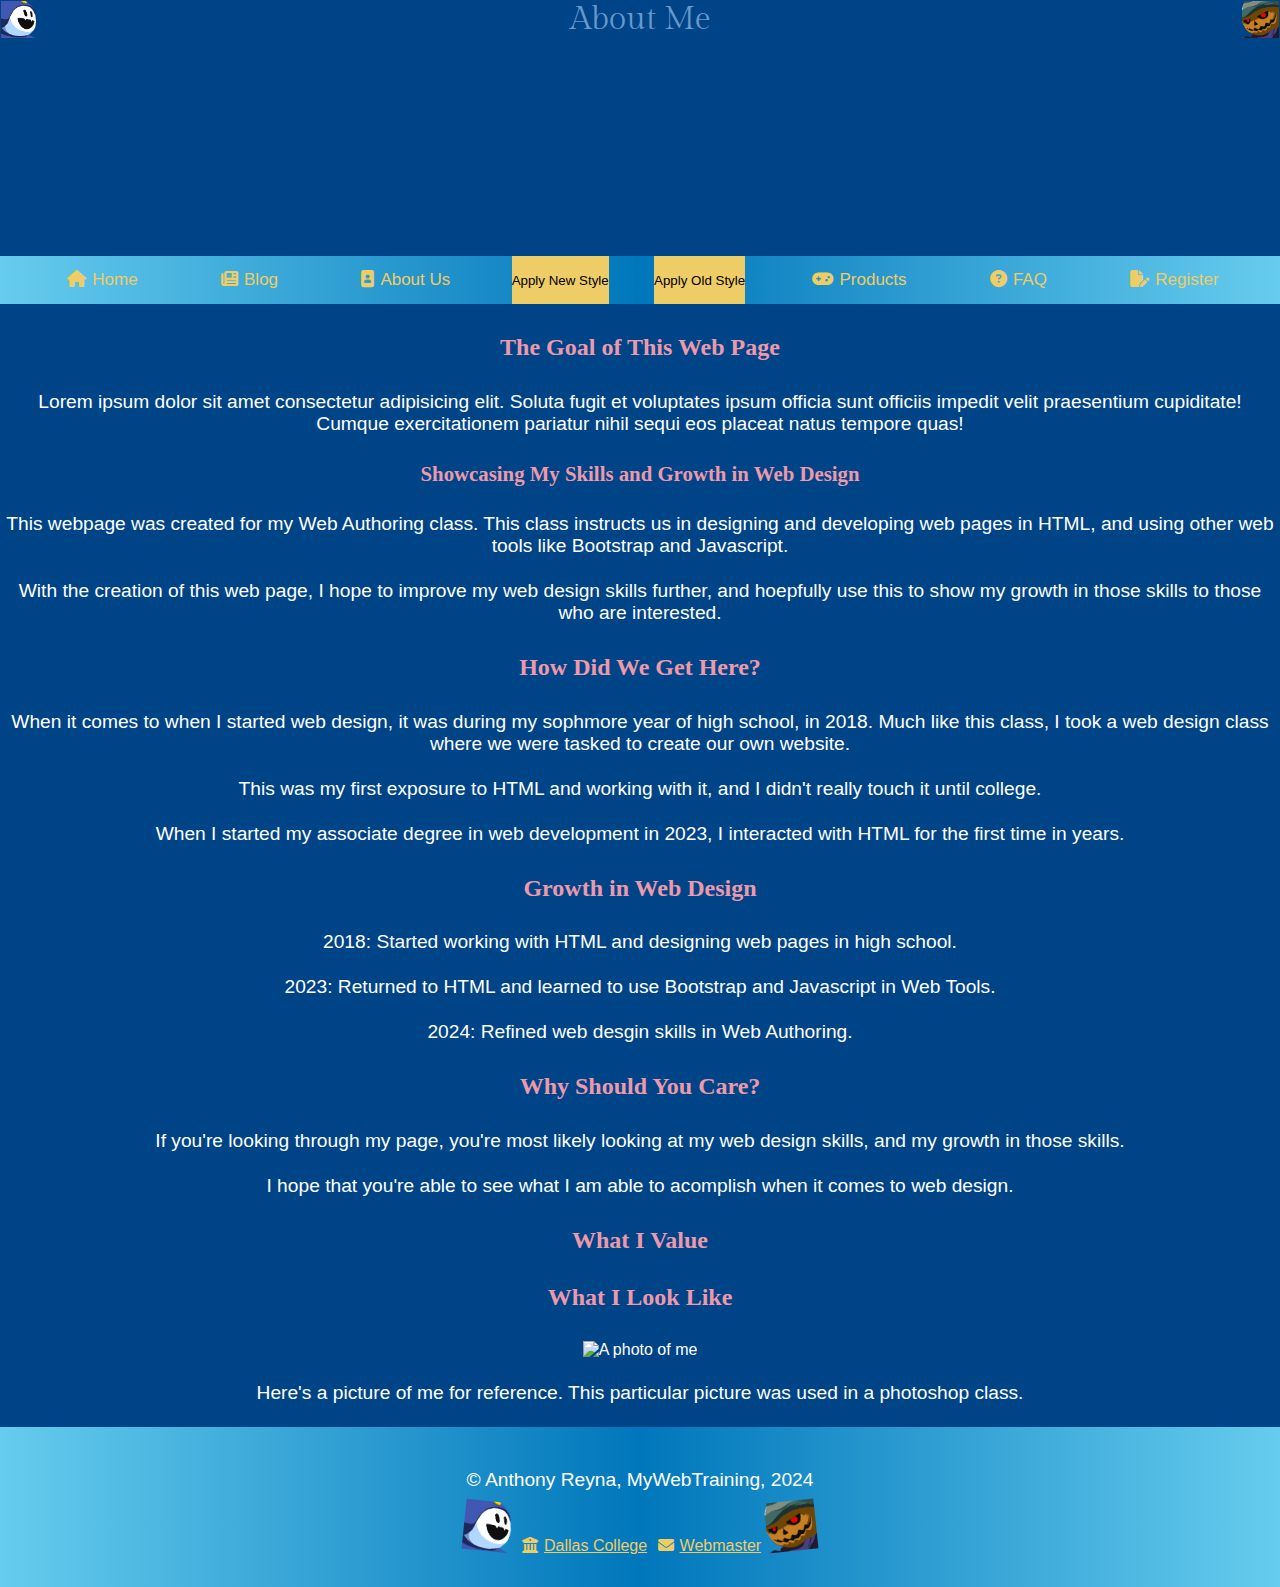
==== about-us.html @ ac9865b0 "about us update" ====
<!DOCTYPE html>
<html lang="en">

    <head>
        <meta charset="UTF-8">
        <meta name="viewport" content="width=device-width, initial-scale=1.0">
        <title>Home</title>
        <link rel="stylesheet" href="css/style.css">
        <link rel="stylesheet" href="css/theme2.css">
        <link rel="stylesheet" href="css/theme1.css" id="color">
        <link rel="stylesheet" href="css/layout.css">
        <link rel="stylesheet" href="css/fontawesome.css">
        <link rel="stylesheet" href="css/solid.css">
        <link rel="preconnect" href="https://fonts.googleapis.com">
        <link rel="preconnect" href="https://fonts.gstatic.com" crossorigin>
        <link href="https://fonts.googleapis.com/css2?family=Gilda+Display&family=Inria+Serif:ital,wght@0,300;0,400;0,700;1,300;1,400;1,700&display=swap" rel="stylesheet">
        <script src="javascript/javascript.js" defer></script>
    </head>

    <body class="body-color"> 
            
        <header id="headerText" class="bg">
            <h1 class="header-top">About Me</h1>
            <img class="logo2 logoFade" src="images/pyro-jack.png" alt="Pyro Jack Logo">
            <img class="logoImage logoFade" src="images/jack-frost-logo.png" alt="Jack Frost Logo">
        </header>
            
        <nav id="nav myTopnav" class="nav-bg nav-button topnav">
            <a href="index.html" class="link"><i class="fa-solid fa-house icon"></i>Home</a>
            <a href="blog.html" class="link"><i class="fa-solid fa-newspaper icon"></i>Blog</a>
            <a href="about-us.html" class="link"><i class="fa-solid fa-image-portrait icon"></i>About Us</a>
            <button onClick="changeStyle('css/theme2.css');" class="button">Apply New Style</button>
            <button onClick="changeStyle('css/theme1.css');" class="button">Apply Old Style</button>
            <a href="products.html" class="link"><i class="fa-solid fa-gamepad icon"></i>Products</a>
            <a href="faq.html" class="link"><i class="fa-regular fa-circle-question icon"></i>FAQ</a>
            <a href="register.html" class="link"><i class="fa-regular fa-file-pen icon"></i>Register</a>
            <a class="menu" onClick="myFunction()">
                <i class="fa fa-bars"></i>
            </a>
        </nav>

        <main class="bg about-main">
            <h2 class="header-color">The Goal of This Web Page</h2>
            <p>Lorem ipsum dolor sit amet consectetur adipisicing elit. Soluta fugit et voluptates ipsum officia sunt officiis impedit velit praesentium cupiditate! Cumque exercitationem pariatur nihil sequi eos placeat natus tempore quas!</p>
            <h3 class="header-color">Showcasing My Skills and Growth in Web Design</h3>
            <p>This webpage was created for my Web Authoring class. This class instructs us in designing and developing web pages in HTML, and using other web tools like Bootstrap and Javascript.</p>
            <p>With the creation of this web page, I hope to improve my web design skills further, and hoepfully use this to show my growth in those skills to those who are interested.</p>

            <h2 class="header-color">How Did We Get Here?</h2>
            <p>When it comes to when I started web design, it was during my sophmore year of high school, in 2018. Much like this class, I took a web design class where we were tasked to create our own website.</p>
            <p>This was my first exposure to HTML and working with it, and I didn't really touch it until college.</p>
            <p>When I started my associate degree in web development in 2023, I interacted with HTML for the first time in years.</p>

            <h2 class="header-color">Growth in Web Design</h2>
            <p>2018: Started working with HTML and designing web pages in high school.</p>
            <p>2023: Returned to HTML and learned to use Bootstrap and Javascript in Web Tools.</p>
            <p>2024: Refined web desgin skills in Web Authoring.</p>

            <h2 class="header-color">Why Should You Care?</h2>
            <p>If you're looking through my page, you're most likely looking at my web design skills, and my growth in those skills.</p>
            <p></p>
            <p>I hope that you're able to see what I am able to acomplish when it comes to web design.</p>

            <h2 class="header-color">What I Value</h2>
            <p></p>

            <h2 class="header-color">What I Look Like</h2>
            <img src="images/me.png" class="photo" alt="A photo of me" title="A photo of me that I used for a photoshop class">
            <p>Here's a picture of me for reference. This particular picture was used in a photoshop class.</p>
        </main>

        <footer class="footer-color">
            <p>&copy; Anthony Reyna, MyWebTraining, 2024</p>
            <img class="footerFrost" src="images/jack-frost-logo.png" alt="Jack Frost Logo">
            <a href="https://www.dallascollege.edu/pages/default.aspx" class="link"><i class="fa-solid fa-building-columns icon"></i>Dallas College</a>
            <a href="mailto:reynaanthony164@gmail.com" class="link"><i class="fa-solid fa-envelope icon"></i>Webmaster</a>
            <img class="footerPyro" src="images/pyro-jack.png" alt="Pyro Jack Logo">
        </footer>

    </body>

</html>
---- css/style.css ----
* {
    margin: 0;
    padding: 0;
    border: 0;
    box-sizing: border-box;
}

body {
    font-family: sans-serif;
}

main {
    margin: auto 1.5em;
}

header h1{
    font-weight: 400; 
    font-family: gilda-display;
}

.button {
    width: auto;
    color: var(--button-text);
    background-color: var(--link-icon);
}

nav li {
    list-style-type: none;
    display: inline-block;
}

.topnav {
    overflow: hidden;
  }

  .topnav a {
    float: left;
    display: block;
    text-align: center;
    padding: 14px 16px;
    text-decoration: none;
    font-size: 17px;
  }
  
  .topnav .menu {
    display: none;
  }
  

h2, h3 {
    font-weight: bold;
    font-family:'Times New Roman', Times, serif;
}

h2 {
    font-size: x-large;
}

#h2Text {
    text-align: center;
}

h3 {
    font-size: 1.3em;
}

.about-main {
    text-align: center;
}

li {
    font: 1.2em Arial, Helvetica, sans-serif;
}

p, blockquote {
    font: 1.2em Arial, Helvetica, sans-serif;
}

#border {
    border: medium solid;
    background-image: var(--radial);
}

figure {
    text-align: center;
    margin: 1em;
}

#figureBorder {
    border: var(--border-color1) medium solid;
    border-radius: 6px;
}

.figcapBorder {
    border-top: var(--border-color1) medium solid;
}

footer {
    text-align: center;
}

@font-face {
    font-family: gilda-display;
    src: url('../fonts/GildaDisplay-Regular.ttf') format("truetype");
}
---- css/theme2.css ----
/* Analogous*/

:root {
    --text1:#000000;
    --text2: #ffffff;
    --main-bg: #0077BB;
    --accent-blue: #222255;
    --light-blue: #77AADD;
    --link-icon: #117733;
    --link-hover: #228833;
    --link-visited: #225522;
    --header-color:#99DDFF;
    --border-color1: #44BB99;
    --border-color2: #225555;
    --button-text: #ffffff;
    --gradient1: linear-gradient(to right,  #44AA99, #6699CC, #44AA99);
    --gradient2: linear-gradient(to bottom,  #44AA99, #6699CC, #44AA99);
    --radial: radial-gradient(#004488 40%, #0077BB 80%, #6699CC);
}

.body-color {
    background-color: var(--main-bg);
    color: var(--text2);
}

.bg {
    background-color: var(--main-bg);
}

.header-top {
    background-color: var(--main-bg);
    color: var(--accent-blue);
}

.nav-bg {
    background-image: var(--gradient1);
}

.aside-color {
    background-image: var(--gradient1);
}

.link, .menu {
    color: var(--link-icon);
}

.link:hover {
    color: var(--link-hover);
}

.link:visited {
    color: var(--link-visited);
}

.light-blue {
    color: var(--light-blue);
}

.header-color {
    color: var(--header-color);
}

#border {
    border: var(--border-color1) medium solid;
}

#figureBorder {
    border: var(--border-color1) medium solid;
    border-radius: 6px;
}

.figcapBorder {
    border-top: var(--border-color1) medium solid;
}

.footer-color {
    background-image: var(--gradient1);
    color: var(--text2);
}
---- css/theme1.css ----
:root {
    --text1:#000000;
    --text2:#ffffff;
    --main-bg: #004488;
    --accent-blue: #6699CC;
    --light-blue: #6699CC;
    --link-icon: #EECC66;
    --link-hover:#DDAA33;
    --link-visited: #997700;
    --header-color:#EE99AA;
    --border-color1: #6699CC;
    --border-color2:#BB5566;
    --button-text: #000000;
    --gradient1: linear-gradient(to right,  #66CCEE, #0077BB, #66CCEE); 
    --gradient2: linear-gradient(to bottom,  #66CCEE, #0077BB, #66CCEE);
    --radial: radial-gradient(#004488 40%, #0077BB 80%, #6699CC);
}

.body-color {
    background-color: var(--main-bg);
    color: var(--text2);
}

.bg {
    border: var(--main-bg);
}

.header-top {
    background-color: var(--main-bg);
    color: var(--accent-blue);
}

.nav-bg {
    background-image: var(--gradient1);
}

.link, .menu {
    color: var(--link-icon);
}

.link:hover {
    color: var(--link-hover);
}

.link:visited {
    color: var(--link-visited);
}

.accent-blue {
    color: var(--accent-blue);
}

.header-color {
    color: var(--header-color);
}

.aside-color {
    background-image: var(--gradient1);
}

.footer-color {
    background-image: var(--gradient1);
    color: var(--text);
}
---- css/layout.css ----
/*Update test*/
/*Update test 2*/

header {
    height: 20vw;
    width: 100%;
    background: url(../images/Persona+4+Golden.png) no-repeat center;
    background-size: cover;
}

.icon {
    padding: 0 6px 0 6px;
}

.logo2 {
    position: absolute;
    display: inline-block;
    top: 1px;
    right: 1px;
    max-width: 37px;
}

.logoImage {
    position: absolute;
    display: inline-block;
    top: 1px;
    left: 1px;
    max-width: 35px;
}

h2 {
    margin: 1.245em 0;
}

h3 {
    margin: 1.3em 0;
}

#headerText {
    text-align: center;
}

#nav, #nav-top {
    position: sticky;
    top: 0;
}

nav li {
    padding: .75em;
}

ul {
    margin: 0em;
}

li {
    padding: 4px;
}

blockquote {
    margin: 1.2em 0;
}

p {
    margin: 1.2em 0;
}

.flexImage {
    max-width: 100%;
}

.photo {
    max-width: 50%;
}

footer {
    clear: both;
    padding: 2em;
}

.footerFrost {
    max-width: 50px;
    max-height: 50px;
}

.footerPyro {
    max-width: 50px;
    max-height: 50px;
}

@media screen and (max-width: 499px) {
    #mainFlex, .desk-top {
        display: none;
    }

    .mobile-h2, .aside {
        display: none;
    }
    
    header h1 {
        font-size: x-large;
    }

    .mobile-faq {
        margin: 0;
    }

    .ul {
        margin: 0;
    }

    h2 {
        text-align: center;
    }

    .button {
        padding: 16px 16px;
    }

    .topnav .menu {
        display: none;
      }

    .topnav a:not(:first-child) {
        display: none;
    }

    .topnav a.menu {
      float: right;
      display: block;
    }

    .topnav.responsive {
        position: relative;
    }

    .topnav.responsive .menu {
      position: absolute;
      right: 0;
      top: 0;
    }

    .topnav.responsive a {
      float: none;
      display: block;
      text-align: left;
    }
}

@media screen and (max-width: 500px) {
    header h1 {
        font-size: x-large;
       }
}

@media screen and (min-width: 500px) {

   .mobile-faq, .mobile-nav, .mobile-main, #nav-top, .mobile.nav, #myTopnav {
        display: none;
   }

   .button {
    padding: 0;
   }

   .nav-button {
        display: flex;
        justify-content: space-evenly;
   }

    .navFlex {
        display: flex;
        flex: 1 0 15%;
        padding: 1em;
        flex-flow: column wrap;
        min-width: 200px;
        background-image: var(--gradient1);
    }

    section h2, aside h2 {
        text-align: center;
    }

    nav h2, main {
        margin: 0;
    }

    ul {
        margin: 1em;
    }

}

@media screen and (min-width: 1000px) {

    section h2, aside h2 {
        text-align: left;
    }

    .logoImage.logoFade:hover, .logo2.logoFade:hover {
        animation: logo 5s infinite;
    }

    @keyframes logo {
        0%, 100% {
            opacity: 1;
        }
        50% {
            opacity: 0;
        }
    }

    .button:hover {
        background-color: var(--link-hover);
    }

    .button:active {
        top: 3px;
        left: 3px
    }

    #mainFlex {
        display: flex;
        align-content: flex-start;
    }
    
    #sectFlex {
        flex: 1 1 60%;
        padding: 1em;
        align-self: auto;
    }

    .navFlex {
        display: flex;
        flex: 1 0 15%;
        padding: 2em;
        flex-flow: column wrap;
        min-width: 200px;
    }
    
    aside {
        flex: 1 1 17.2%;
        padding: 1em;
    }
    
    #border {
        box-sizing: border-box;
        border-radius: 0%;
        margin-bottom: 8px;
        padding-bottom: 8px;
        width: auto;
    }
    
    figure {
        box-sizing: border-box;
        display: block;
        float: left;
        height: auto;
        width: auto;
        margin: 1em 2.5em;
    }

    #figureBorder:hover {
        border: var(--border-color2) medium solid;
    }

    .figcapBorder:hover {
        border-top: var(--border-color2) medium solid;
    }

    #figureBorder {
        transition: border 2s;
        -moz-transition: border 2s;
        -webkit-transition: border 2s;
        -o-transition: border 2s;
    }

    .figcapBorder {
        transition: border 2s;
        -moz-transition: border 2s;
        -webkit-transition: border 2s;
        -o-transition: border 2s;
    }
    
    footer > p {
        margin: 0;
        padding: 10px 0;
    }

    .footerPyro {
        display: inline-block;
        right: 1px;
        max-width: 50px;
        max-height: 50px;
        -webkit-transform: rotate(-6deg);
        -moz-transform: rotate(-6deg);
        -o-transform: rotate(-6deg);
        -ms-transform: rotate(-6deg);
        transform: rotate(-6deg);
    }

    .footerFrost {
        display: inline-block;
        left: 1px;
        max-width: 50px;
        max-height: 50px;
        -webkit-transform: rotate(6deg);
        -moz-transform: rotate(6deg);
        -o-transform: rotate(6deg);
        -ms-transform: rotate(6deg);
        transform: rotate(6deg);
    }
}
---- css/solid.css ----
/*!
 * Font Awesome Free 6.5.1 by @fontawesome - https://fontawesome.com
 * License - https://fontawesome.com/license/free (Icons: CC BY 4.0, Fonts: SIL OFL 1.1, Code: MIT License)
 * Copyright 2023 Fonticons, Inc.
 */
:root, :host {
  --fa-style-family-classic: 'Font Awesome 6 Free';
  --fa-font-solid: normal 900 1em/1 'Font Awesome 6 Free'; }

@font-face {
  font-family: 'Font Awesome 6 Free';
  font-style: normal;
  font-weight: 900;
  font-display: block;
  src: url("../webfonts/fa-solid-900.woff2") format("woff2"), url("../webfonts/fa-solid-900.ttf") format("truetype"); }

.fas,
.fa-solid {
  font-weight: 900; }
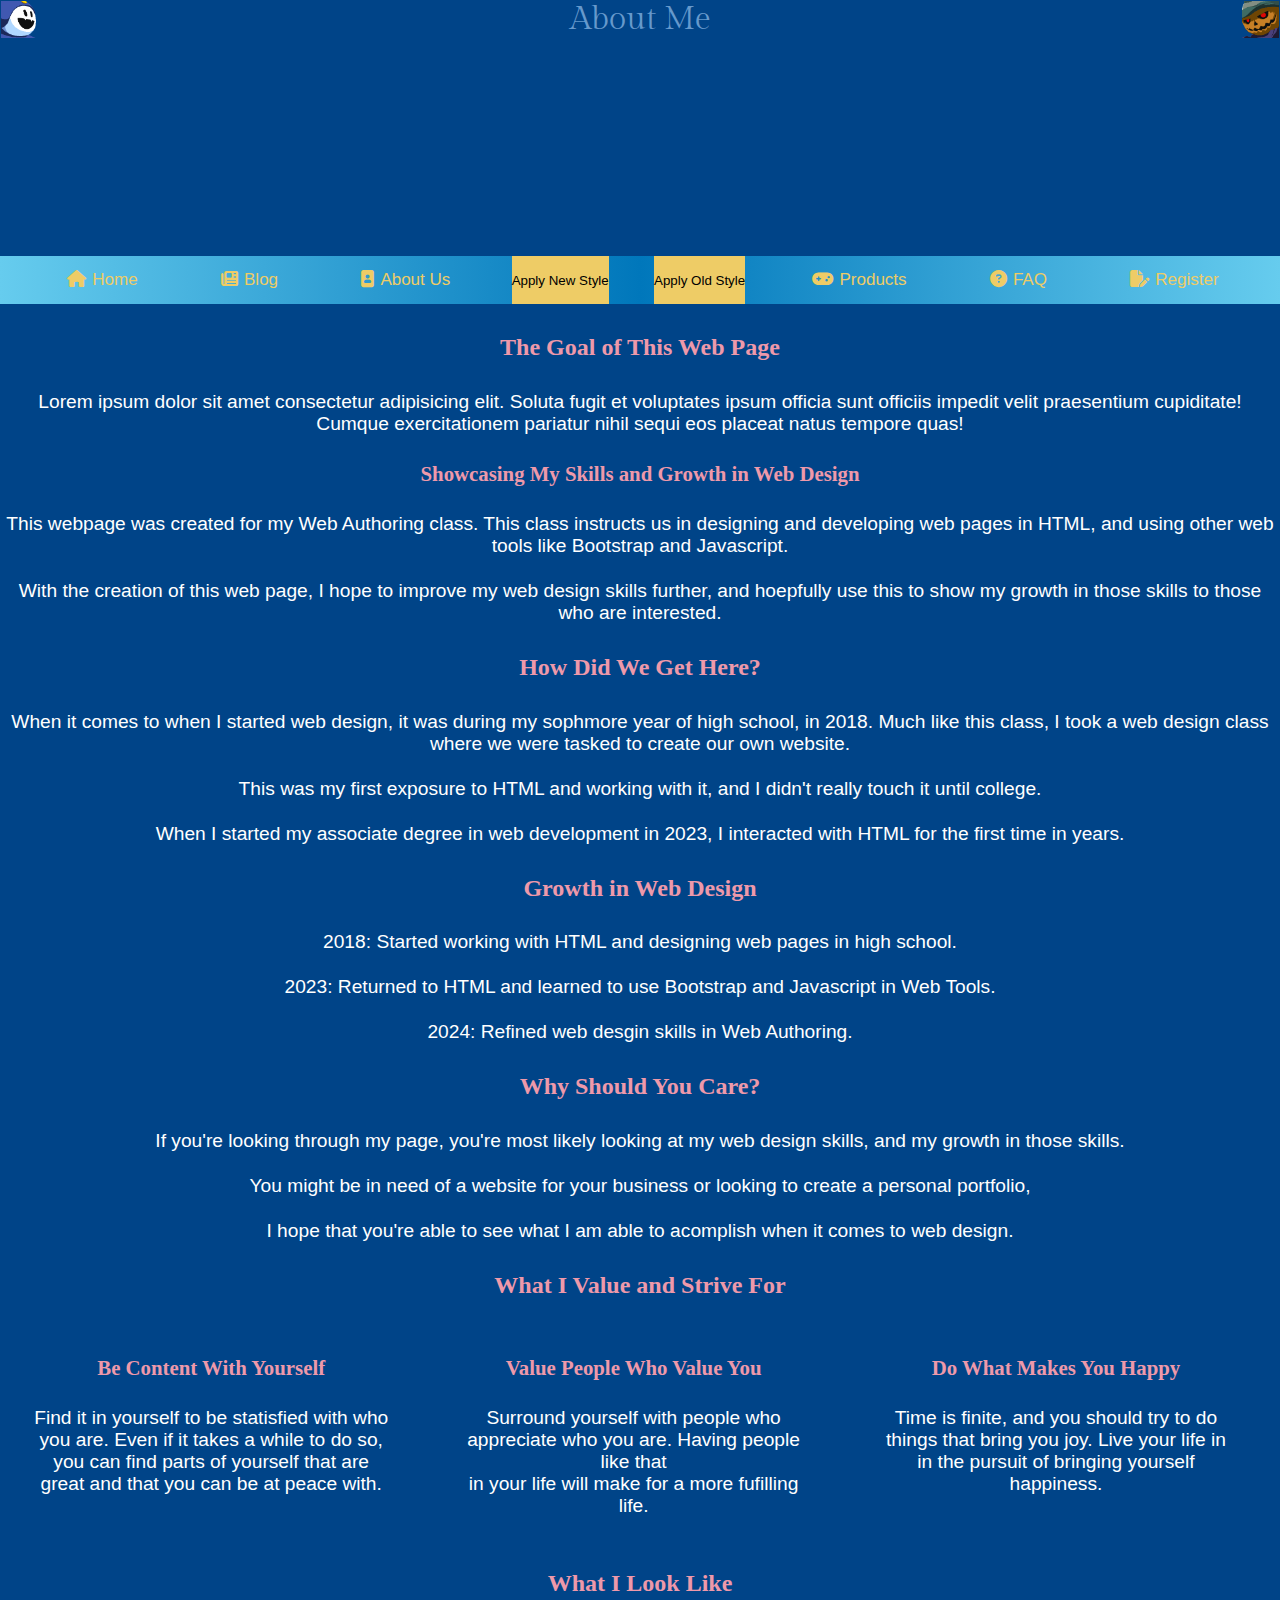
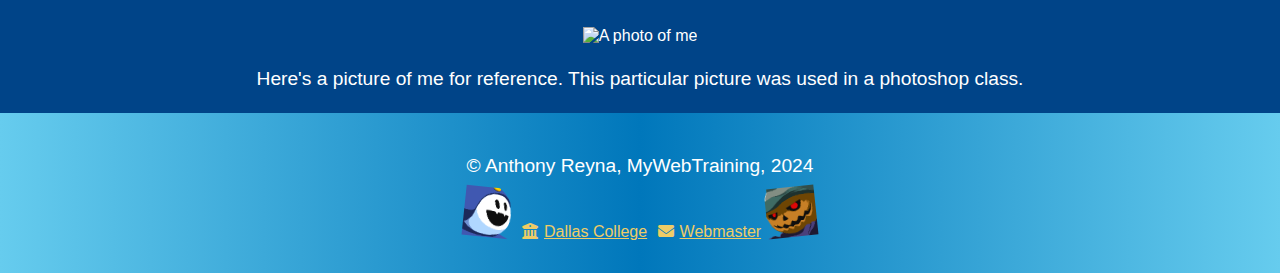
==== commit bfd31c90: "about us update" ====
--- a/about-us.html
+++ b/about-us.html
@@ -58,11 +58,29 @@
 
             <h2 class="header-color">Why Should You Care?</h2>
             <p>If you're looking through my page, you're most likely looking at my web design skills, and my growth in those skills.</p>
-            <p></p>
+            <p>You might be in need of a website for your business or looking to create a personal portfolio,</p>
             <p>I hope that you're able to see what I am able to acomplish when it comes to web design.</p>
 
-            <h2 class="header-color">What I Value</h2>
-            <p></p>
+
+            <h2 class="header-color">What I Value and Strive For</h2>
+            <section class="about-flex">
+                <div class="flex-div">
+                    <h3 class="header-color">Be Content With Yourself</h3>
+                <p>Find it in yourself to be statisfied with who you are. Even if it takes a while to do so,
+                    <br>you can find parts of yourself that are great and that you can be at peace with.</p>
+                </div>
+                <div class="flex-div">
+                    <h3 class="header-color">Value People Who Value You</h3>
+                    <p>Surround yourself with people who appreciate who you are. Having people like that  
+                        <br>in your life will make for a more fufilling life.</p>
+                </div>
+                <div class="flex-div">
+                    <h3 class="header-color">Do What Makes You Happy</h3>
+                    <p>Time is finite, and you should try to do things that bring you joy. Live your life in
+                        <br>in the pursuit of bringing yourself happiness.</p>
+                </div>
+            </section>
+            
 
             <h2 class="header-color">What I Look Like</h2>
             <img src="images/me.png" class="photo" alt="A photo of me" title="A photo of me that I used for a photoshop class">
--- a/css/layout.css
+++ b/css/layout.css
@@ -241,6 +241,15 @@
     aside {
         flex: 1 1 17.2%;
         padding: 1em;
+    }
+
+    .about-flex {
+        display: flex;
+    }
+
+    .flex-div {
+        width: 33%;
+        padding: 0 2em;
     }
     
     #border {
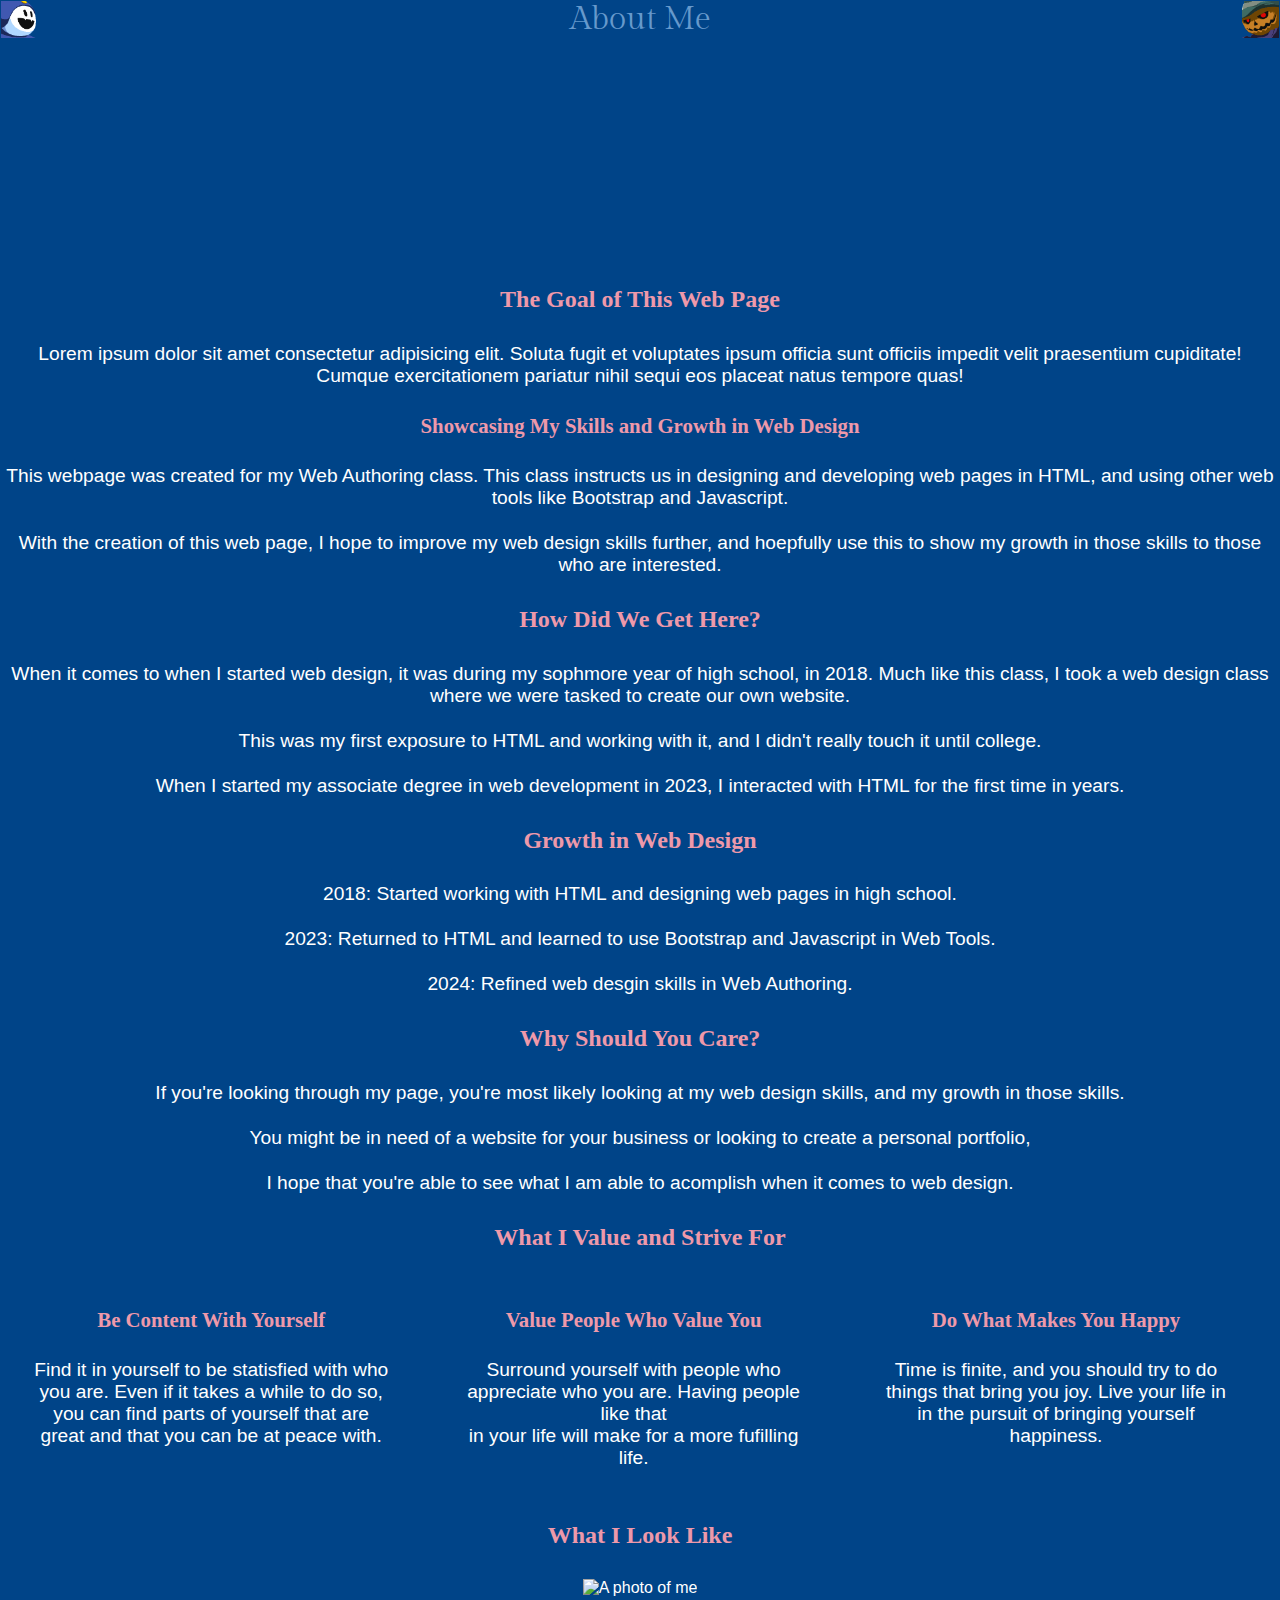
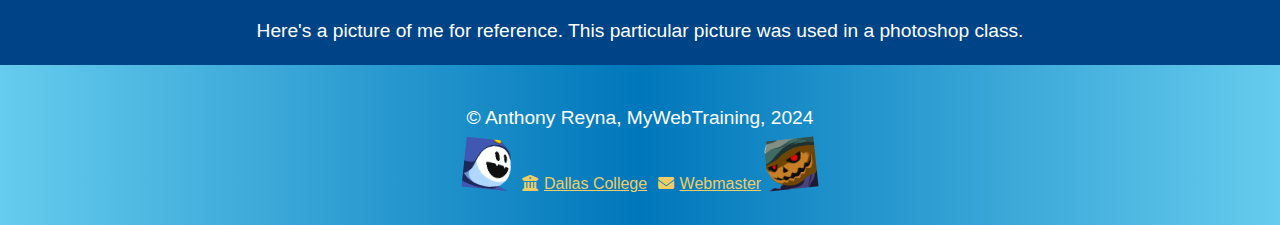
==== commit 29995b7c: "finalize update" ====
--- a/about-us.html
+++ b/about-us.html
@@ -25,7 +25,7 @@
             <img class="logoImage logoFade" src="images/jack-frost-logo.png" alt="Jack Frost Logo">
         </header>
             
-        <nav id="nav myTopnav" class="nav-bg nav-button topnav">
+        <nav id="myTopnav" id="nav" class="nav-bg nav-button topnav">
             <a href="index.html" class="link"><i class="fa-solid fa-house icon"></i>Home</a>
             <a href="blog.html" class="link"><i class="fa-solid fa-newspaper icon"></i>Blog</a>
             <a href="about-us.html" class="link"><i class="fa-solid fa-image-portrait icon"></i>About Us</a>
--- a/css/style.css
+++ b/css/style.css
@@ -86,7 +86,7 @@
     margin: 1em;
 }
 
-#figureBorder {
+.figureBorder {
     border: var(--border-color1) medium solid;
     border-radius: 6px;
 }
--- a/css/layout.css
+++ b/css/layout.css
@@ -116,35 +116,6 @@
     .button {
         padding: 16px 16px;
     }
-
-    .topnav .menu {
-        display: none;
-      }
-
-    .topnav a:not(:first-child) {
-        display: none;
-    }
-
-    .topnav a.menu {
-      float: right;
-      display: block;
-    }
-
-    .topnav.responsive {
-        position: relative;
-    }
-
-    .topnav.responsive .menu {
-      position: absolute;
-      right: 0;
-      top: 0;
-    }
-
-    .topnav.responsive a {
-      float: none;
-      display: block;
-      text-align: left;
-    }
 }
 
 @media screen and (max-width: 500px) {
@@ -155,7 +126,7 @@
 
 @media screen and (min-width: 500px) {
 
-   .mobile-faq, .mobile-nav, .mobile-main, #nav-top, .mobile.nav, #myTopnav {
+   .mobile-faq, .mobile-nav, .mobile-main, #nav-top, .mobile.nav {
         display: none;
    }
 
@@ -191,7 +162,42 @@
 
 }
 
+@media screen and (max-width: 999px) {
+    .topnav .menu {
+        display: none;
+      }
+
+    .topnav a:not(:first-child) {
+        display: none;
+    }
+
+    .topnav a.menu {
+      float: right;
+      display: block;
+    }
+
+    .topnav.responsive {
+        position: relative;
+    }
+
+    .topnav.responsive .menu {
+      position: absolute;
+      right: 0;
+      top: 0;
+    }
+
+    .topnav.responsive a {
+      float: none;
+      display: block;
+      text-align: left;
+    }
+}
+
 @media screen and (min-width: 1000px) {
+
+    #myTopnav {
+        display: none;
+    }
 
     section h2, aside h2 {
         text-align: left;
@@ -269,7 +275,7 @@
         margin: 1em 2.5em;
     }
 
-    #figureBorder:hover {
+    .figureBorder:hover {
         border: var(--border-color2) medium solid;
     }
 
@@ -277,7 +283,7 @@
         border-top: var(--border-color2) medium solid;
     }
 
-    #figureBorder {
+    .figureBorder {
         transition: border 2s;
         -moz-transition: border 2s;
         -webkit-transition: border 2s;
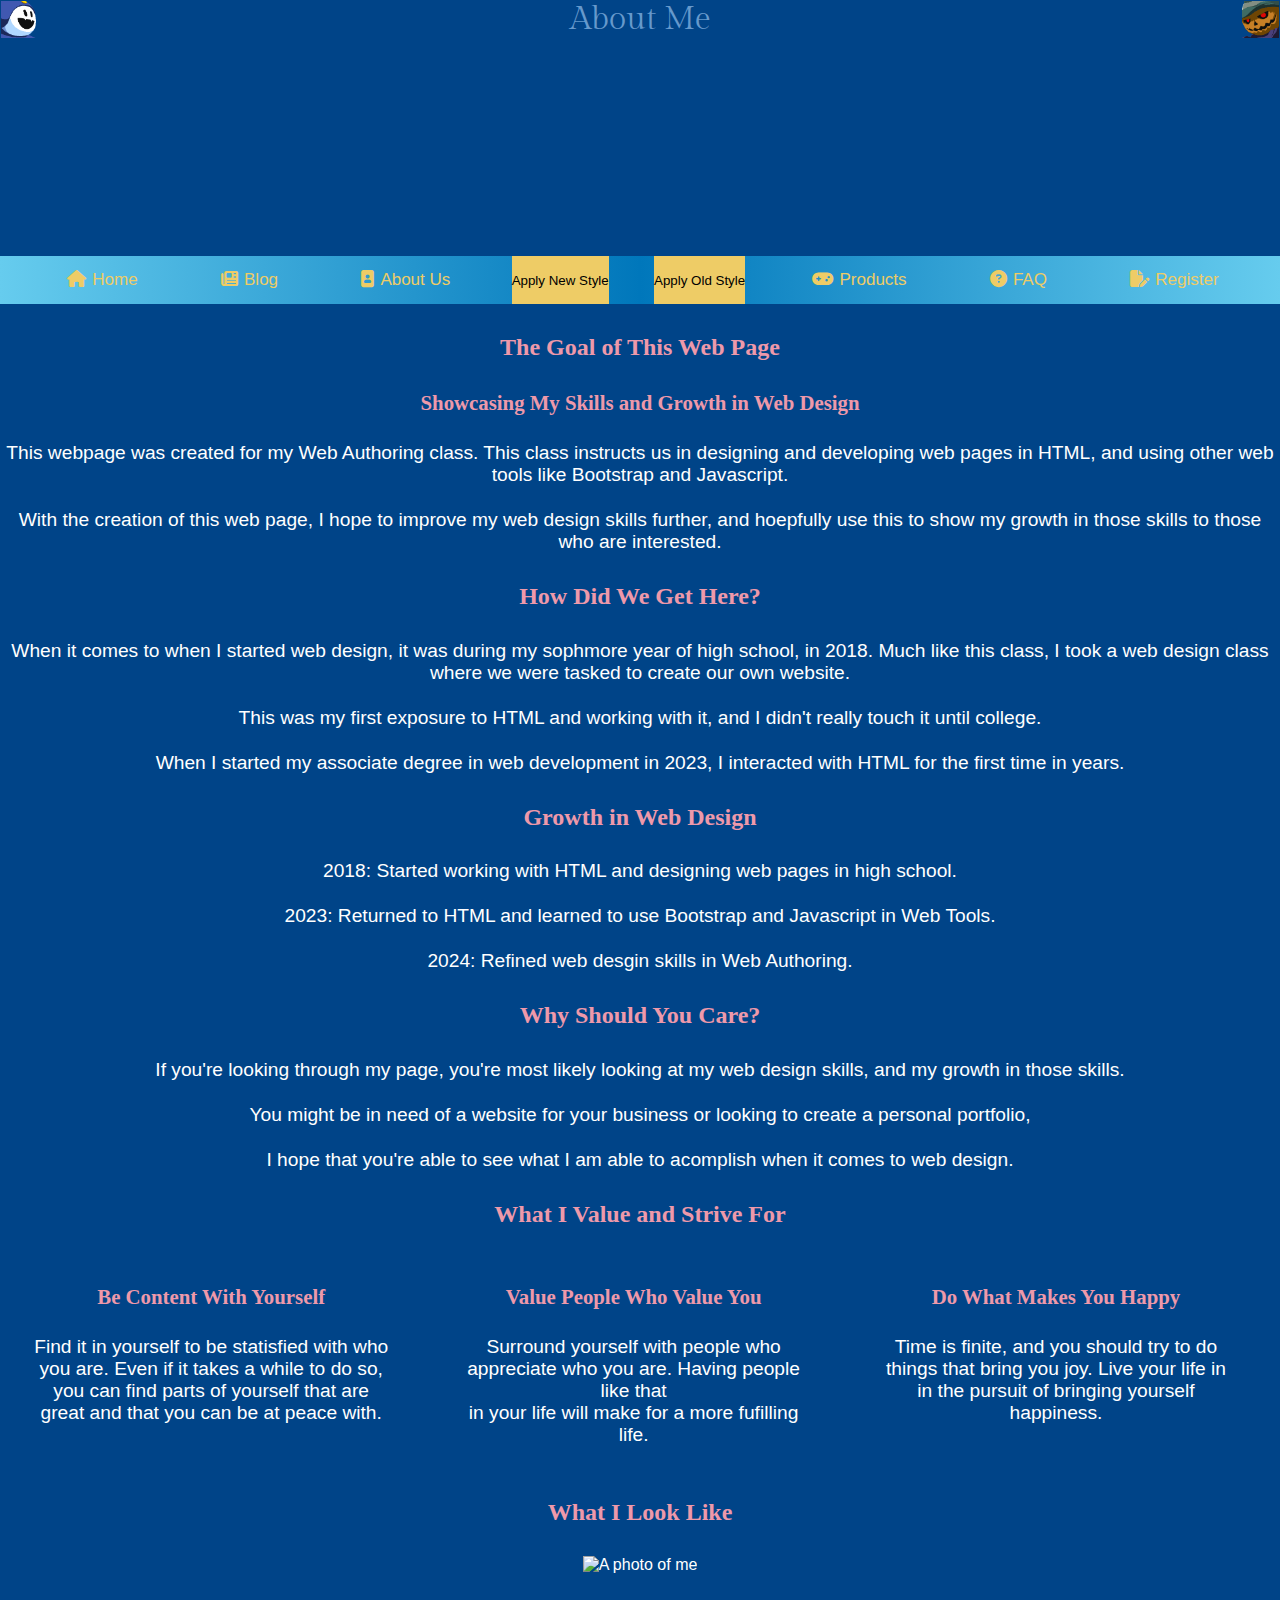
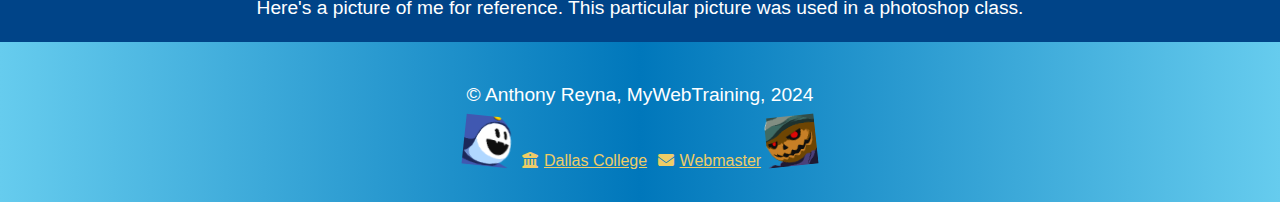
==== commit 4f90aa30: "finalize nav update" ====
--- a/about-us.html
+++ b/about-us.html
@@ -25,7 +25,7 @@
             <img class="logoImage logoFade" src="images/jack-frost-logo.png" alt="Jack Frost Logo">
         </header>
             
-        <nav id="myTopnav" id="nav" class="nav-bg nav-button topnav">
+        <nav id="myTopnav" class="main-nav nav-bg nav-button topnav">
             <a href="index.html" class="link"><i class="fa-solid fa-house icon"></i>Home</a>
             <a href="blog.html" class="link"><i class="fa-solid fa-newspaper icon"></i>Blog</a>
             <a href="about-us.html" class="link"><i class="fa-solid fa-image-portrait icon"></i>About Us</a>
@@ -41,7 +41,6 @@
 
         <main class="bg about-main">
             <h2 class="header-color">The Goal of This Web Page</h2>
-            <p>Lorem ipsum dolor sit amet consectetur adipisicing elit. Soluta fugit et voluptates ipsum officia sunt officiis impedit velit praesentium cupiditate! Cumque exercitationem pariatur nihil sequi eos placeat natus tempore quas!</p>
             <h3 class="header-color">Showcasing My Skills and Growth in Web Design</h3>
             <p>This webpage was created for my Web Authoring class. This class instructs us in designing and developing web pages in HTML, and using other web tools like Bootstrap and Javascript.</p>
             <p>With the creation of this web page, I hope to improve my web design skills further, and hoepfully use this to show my growth in those skills to those who are interested.</p>
--- a/css/layout.css
+++ b/css/layout.css
@@ -40,7 +40,7 @@
     text-align: center;
 }
 
-#nav, #nav-top {
+.main-nav, #nav-top {
     position: sticky;
     top: 0;
 }
@@ -194,10 +194,6 @@
 }
 
 @media screen and (min-width: 1000px) {
-
-    #myTopnav {
-        display: none;
-    }
 
     section h2, aside h2 {
         text-align: left;
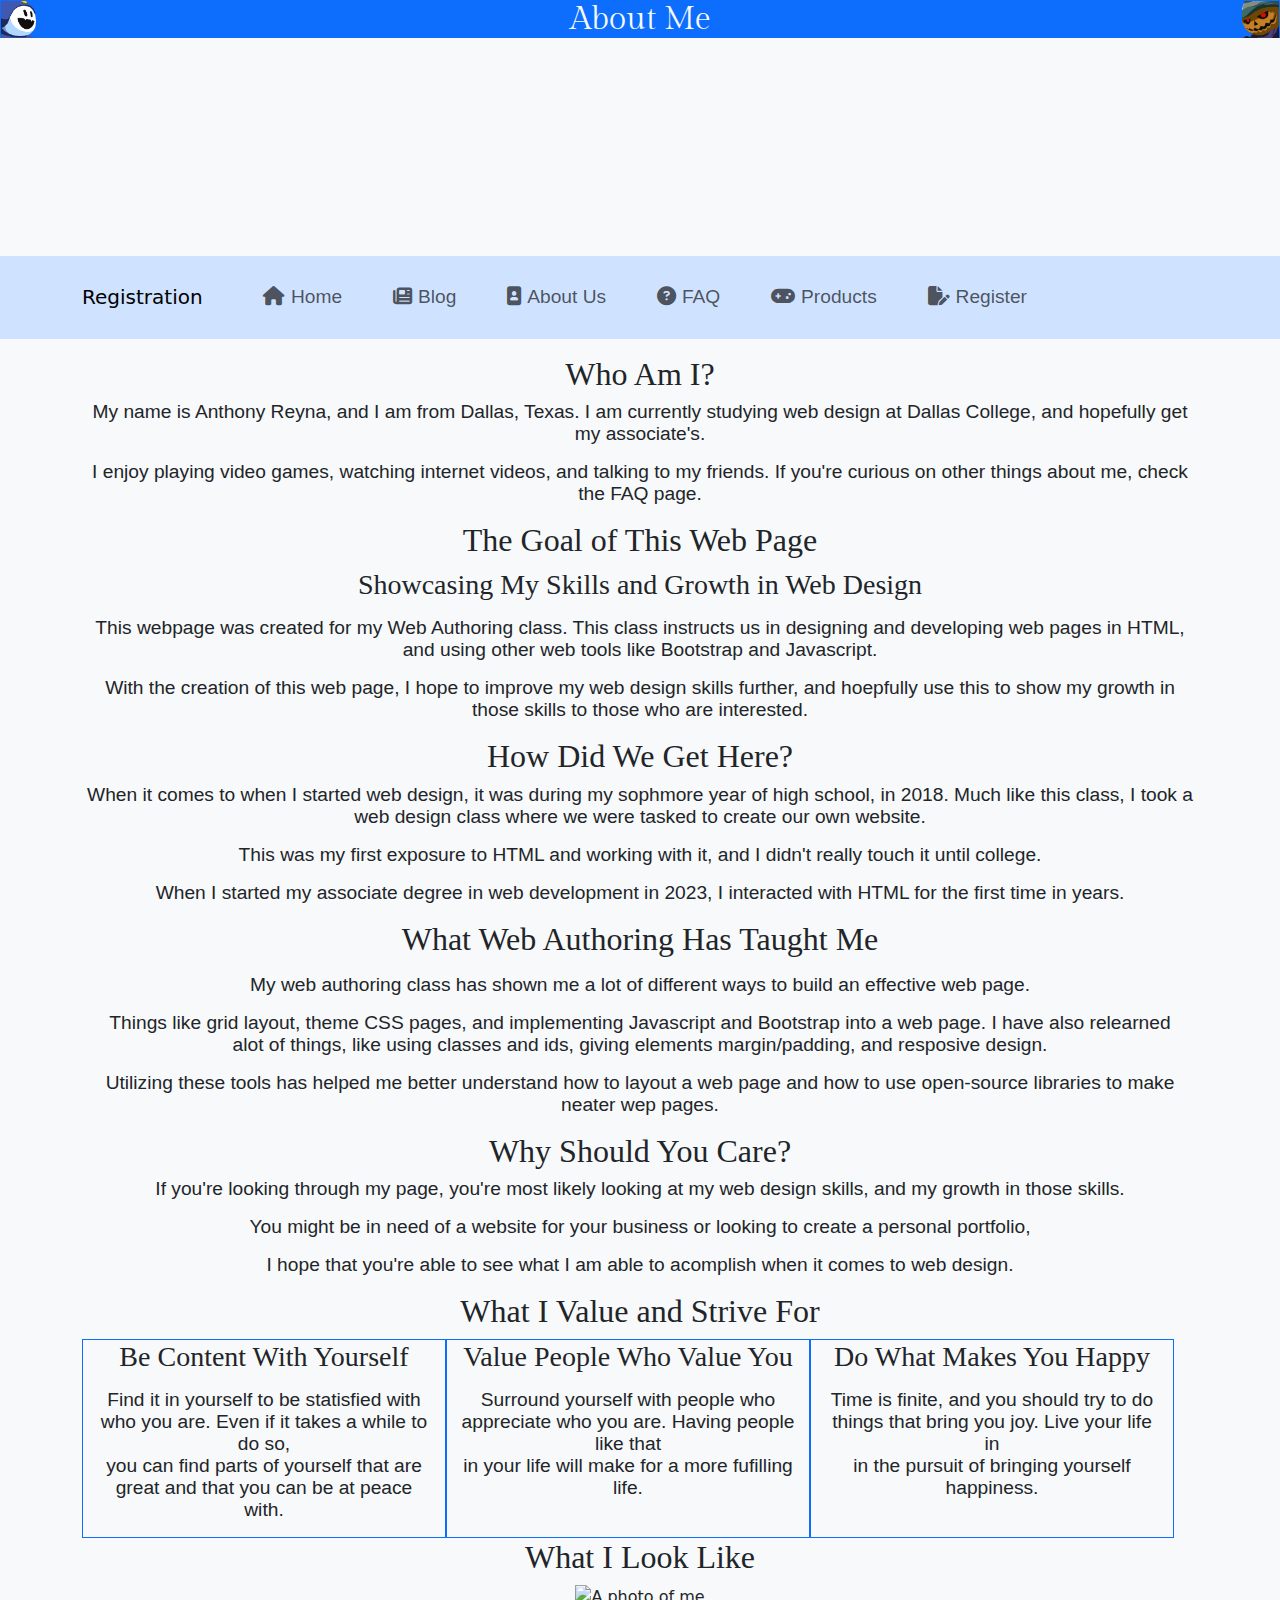
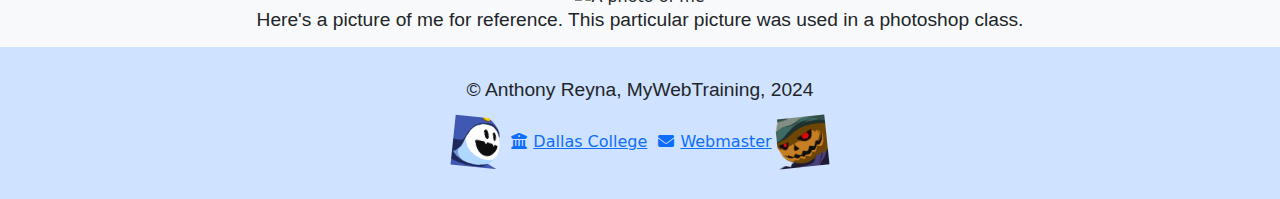
==== commit 49e9d8bc: "finalize about us update" ====
--- a/about-us.html
+++ b/about-us.html
@@ -6,8 +6,6 @@
         <meta name="viewport" content="width=device-width, initial-scale=1.0">
         <title>Home</title>
         <link rel="stylesheet" href="css/style.css">
-        <link rel="stylesheet" href="css/theme2.css">
-        <link rel="stylesheet" href="css/theme1.css" id="color">
         <link rel="stylesheet" href="css/layout.css">
         <link rel="stylesheet" href="css/fontawesome.css">
         <link rel="stylesheet" href="css/solid.css">
@@ -15,83 +13,108 @@
         <link rel="preconnect" href="https://fonts.gstatic.com" crossorigin>
         <link href="https://fonts.googleapis.com/css2?family=Gilda+Display&family=Inria+Serif:ital,wght@0,300;0,400;0,700;1,300;1,400;1,700&display=swap" rel="stylesheet">
         <script src="javascript/javascript.js" defer></script>
+        <link href="https://cdn.jsdelivr.net/npm/bootstrap@5.3.3/dist/css/bootstrap.min.css" rel="stylesheet" integrity="sha384-QWTKZyjpPEjISv5WaRU9OFeRpok6YctnYmDr5pNlyT2bRjXh0JMhjY6hW+ALEwIH" crossorigin="anonymous">
     </head>
 
-    <body class="body-color"> 
-            
-        <header id="headerText" class="bg">
-            <h1 class="header-top">About Me</h1>
+    <body class="bg-light"> 
+
+        <header id="headerText" class="w-100 text-light text-center">
+            <h1 class="fs-2 bg-primary mb-0">About Me</h1>
             <img class="logo2 logoFade" src="images/pyro-jack.png" alt="Pyro Jack Logo">
             <img class="logoImage logoFade" src="images/jack-frost-logo.png" alt="Jack Frost Logo">
         </header>
-            
-        <nav id="myTopnav" class="main-nav nav-bg nav-button topnav">
-            <a href="index.html" class="link"><i class="fa-solid fa-house icon"></i>Home</a>
-            <a href="blog.html" class="link"><i class="fa-solid fa-newspaper icon"></i>Blog</a>
-            <a href="about-us.html" class="link"><i class="fa-solid fa-image-portrait icon"></i>About Us</a>
-            <button onClick="changeStyle('css/theme2.css');" class="button">Apply New Style</button>
-            <button onClick="changeStyle('css/theme1.css');" class="button">Apply Old Style</button>
-            <a href="products.html" class="link"><i class="fa-solid fa-gamepad icon"></i>Products</a>
-            <a href="faq.html" class="link"><i class="fa-regular fa-circle-question icon"></i>FAQ</a>
-            <a href="register.html" class="link"><i class="fa-regular fa-file-pen icon"></i>Register</a>
-            <a class="menu" onClick="myFunction()">
-                <i class="fa fa-bars"></i>
-            </a>
+
+        <nav class="container-fluid navbar navbar-expand-lg navbar-light bg-primary-subtle mb-3">
+            <div class="container">
+                <span class="navbar-brand mb-0 h1">Registration</span>
+                <button class="navbar-toggler" type="button" data-bs-toggle="collapse" data-bs-target="#navbarNav" aria-controls="navbarNav" aria-expanded="false" aria-label="Toggle navigation">
+                    <span class="navbar-toggler-icon"></span>
+                </button>
+                <div class="collapse navbar-collapse" id="navbarNav">
+                    <ul class="navbar-nav">
+                        <li class="nav-item">
+                            <a class="nav-link" href="index.html"><i class="fa-solid fa-house icon"></i>Home</a>
+                        </li>
+                        <li class="nav-item">
+                            <a class="nav-link" href="blog.html"><i class="fa-solid fa-newspaper icon"></i>Blog</a>
+                        </li>
+                        <li class="nav-item">
+                            <a class="nav-link" href="about-us.html"><i class="fa-solid fa-image-portrait icon"></i>About Us</a>
+                        </li>
+                        <li class="nav-item">
+                            <a class="nav-link" href="faq.html"><i class="fa-solid fa-circle-question icon"></i>FAQ</a>
+                        </li>
+                        <li class="nav-item">
+                            <a class="nav-link" href="products.html"><i class="fa-regular fa-gamepad icon"></i>Products</a>
+                        </li>
+                        <li class="nav-item">
+                        <a class="nav-link" href="register.html"><i class="fa-regular fa-file-pen icon"></i>Register</a>
+                        </li>
+                    </ul>
+                </div>
+            </div>
         </nav>
 
-        <main class="bg about-main">
-            <h2 class="header-color">The Goal of This Web Page</h2>
-            <h3 class="header-color">Showcasing My Skills and Growth in Web Design</h3>
-            <p>This webpage was created for my Web Authoring class. This class instructs us in designing and developing web pages in HTML, and using other web tools like Bootstrap and Javascript.</p>
-            <p>With the creation of this web page, I hope to improve my web design skills further, and hoepfully use this to show my growth in those skills to those who are interested.</p>
+        <main class="container-md text-center">
+            <h2>Who Am I?</h2>
+            <p class="mb-3">My name is Anthony Reyna, and I am from Dallas, Texas. I am currently studying web design at Dallas College, and hopefully get my associate's.</p>
+            <p class="mb-3">I enjoy playing video games, watching internet videos, and talking to my friends. If you're curious on other things about me, check the FAQ page.</p>
 
-            <h2 class="header-color">How Did We Get Here?</h2>
-            <p>When it comes to when I started web design, it was during my sophmore year of high school, in 2018. Much like this class, I took a web design class where we were tasked to create our own website.</p>
-            <p>This was my first exposure to HTML and working with it, and I didn't really touch it until college.</p>
-            <p>When I started my associate degree in web development in 2023, I interacted with HTML for the first time in years.</p>
+            <h2>The Goal of This Web Page</h2>
+            <h3 class="mb-3">Showcasing My Skills and Growth in Web Design</h3>
+            <p class="mb-3">This webpage was created for my Web Authoring class. This class instructs us in designing and developing web pages in HTML, and using other web tools like Bootstrap and Javascript.</p>
+            <p class="mb-3">With the creation of this web page, I hope to improve my web design skills further, and hoepfully use this to show my growth in those skills to those who are interested.</p>
 
-            <h2 class="header-color">Growth in Web Design</h2>
-            <p>2018: Started working with HTML and designing web pages in high school.</p>
-            <p>2023: Returned to HTML and learned to use Bootstrap and Javascript in Web Tools.</p>
-            <p>2024: Refined web desgin skills in Web Authoring.</p>
+            <h2>How Did We Get Here?</h2>
+            <p class="mb-3">When it comes to when I started web design, it was during my sophmore year of high school, in 2018. Much like this class, I took a web design class where we were tasked to create our own website.</p>
+            <p class="mb-3">This was my first exposure to HTML and working with it, and I didn't really touch it until college.</p>
+            <p class="mb-3">When I started my associate degree in web development in 2023, I interacted with HTML for the first time in years.</p>
 
-            <h2 class="header-color">Why Should You Care?</h2>
-            <p>If you're looking through my page, you're most likely looking at my web design skills, and my growth in those skills.</p>
-            <p>You might be in need of a website for your business or looking to create a personal portfolio,</p>
-            <p>I hope that you're able to see what I am able to acomplish when it comes to web design.</p>
+            <h2 class="mb-3">What Web Authoring Has Taught Me</h2>
+            <p class="mb-3">My web authoring class has shown me a lot of different ways to build an effective web page.</p>
+            <p class="mb-3">Things like grid layout, theme CSS pages, and implementing Javascript and Bootstrap into a web page. I have also relearned <br>
+                alot of things, like using classes and ids, giving elements margin/padding, and resposive design.</p> 
+            <p class="mb-3">Utilizing these tools has helped me better understand how to layout a web page and how to use open-source libraries to make neater wep pages.</p>
+
+            <h2>Why Should You Care?</h2>
+            <p class="mb-3">If you're looking through my page, you're most likely looking at my web design skills, and my growth in those skills.</p>
+            <p class="mb-3">You might be in need of a website for your business or looking to create a personal portfolio,</p>
+            <p class="mb-3">I hope that you're able to see what I am able to acomplish when it comes to web design.</p>
 
 
-            <h2 class="header-color">What I Value and Strive For</h2>
-            <section class="about-flex">
-                <div class="flex-div">
-                    <h3 class="header-color">Be Content With Yourself</h3>
-                <p>Find it in yourself to be statisfied with who you are. Even if it takes a while to do so,
+            <h2>What I Value and Strive For</h2>
+            <section class="container-md row row-cols-3">
+                <div class="col border border-primary">
+                    <h3 class="mb-3">Be Content With Yourself</h3>
+                <p class="mb-3">Find it in yourself to be statisfied with who you are. Even if it takes a while to do so,
                     <br>you can find parts of yourself that are great and that you can be at peace with.</p>
                 </div>
-                <div class="flex-div">
-                    <h3 class="header-color">Value People Who Value You</h3>
-                    <p>Surround yourself with people who appreciate who you are. Having people like that  
+                <div class="col border border-primary">
+                    <h3 class="mb-3">Value People Who Value You</h3>
+                    <p class="mb-3">Surround yourself with people who appreciate who you are. Having people like that  
                         <br>in your life will make for a more fufilling life.</p>
                 </div>
-                <div class="flex-div">
-                    <h3 class="header-color">Do What Makes You Happy</h3>
-                    <p>Time is finite, and you should try to do things that bring you joy. Live your life in
+                <div class="col border border-primary">
+                    <h3 class="mb-3">Do What Makes You Happy</h3>
+                    <p class="mb-3">Time is finite, and you should try to do things that bring you joy. Live your life in
                         <br>in the pursuit of bringing yourself happiness.</p>
                 </div>
             </section>
             
 
-            <h2 class="header-color">What I Look Like</h2>
+            <h2>What I Look Like</h2>
             <img src="images/me.png" class="photo" alt="A photo of me" title="A photo of me that I used for a photoshop class">
-            <p>Here's a picture of me for reference. This particular picture was used in a photoshop class.</p>
+            <p class="mb-3">Here's a picture of me for reference. This particular picture was used in a photoshop class.</p>
         </main>
 
-        <footer class="footer-color">
-            <p>&copy; Anthony Reyna, MyWebTraining, 2024</p>
-            <img class="footerFrost" src="images/jack-frost-logo.png" alt="Jack Frost Logo">
-            <a href="https://www.dallascollege.edu/pages/default.aspx" class="link"><i class="fa-solid fa-building-columns icon"></i>Dallas College</a>
-            <a href="mailto:reynaanthony164@gmail.com" class="link"><i class="fa-solid fa-envelope icon"></i>Webmaster</a>
-            <img class="footerPyro" src="images/pyro-jack.png" alt="Pyro Jack Logo">
+        <footer class="container-fluid bg-primary-subtle text-dark text-center mt-3">
+            <div class="container-sm">
+                <p>&copy; Anthony Reyna, MyWebTraining, 2024</p>
+                <img class="footerFrost" src="images/jack-frost-logo.png" alt="Jack Frost Logo">
+                <a href="https://www.dallascollege.edu/pages/default.aspx" class="link"><i class="fa-solid fa-building-columns icon"></i>Dallas College</a>
+                <a href="mailto:reynaanthony164@gmail.com" class="link"><i class="fa-solid fa-envelope icon"></i>Webmaster</a>
+                <img class="footerPyro" src="images/pyro-jack.png" alt="Pyro Jack Logo">
+            </div>
         </footer>
 
     </body>
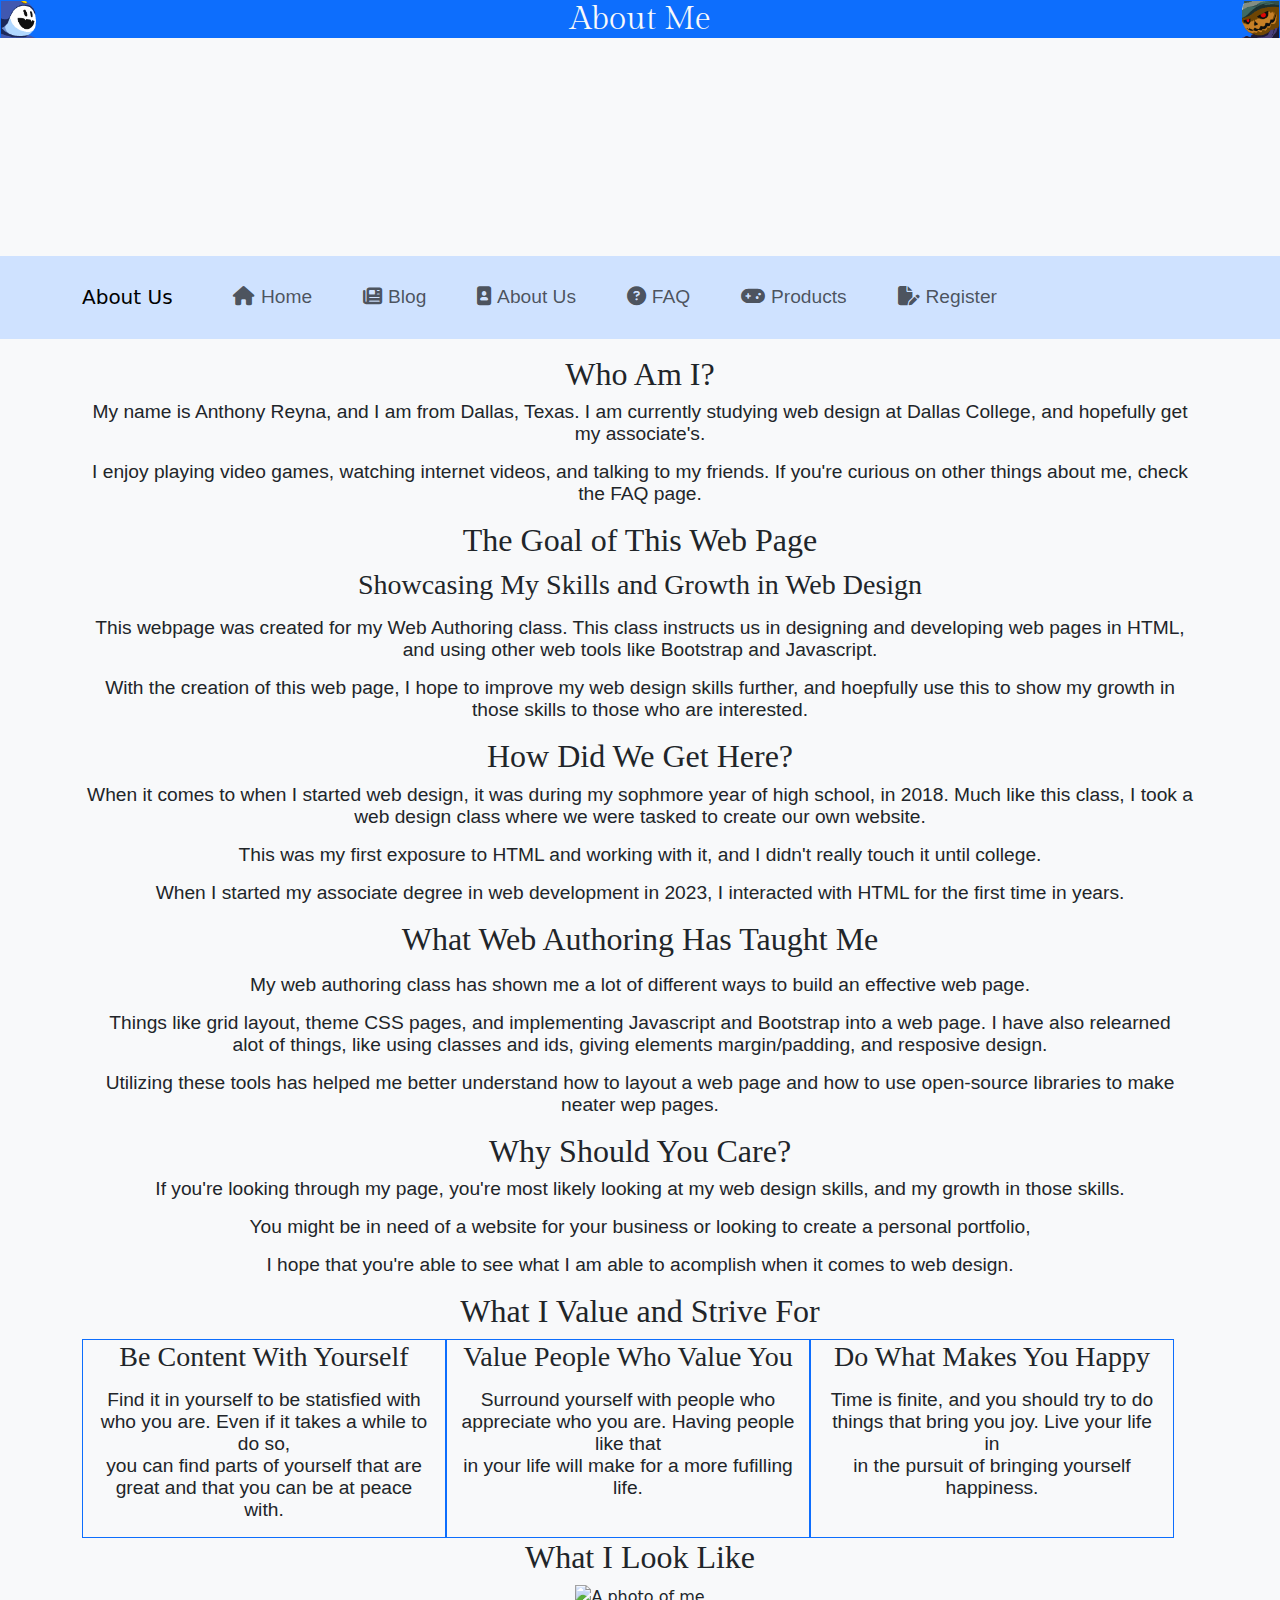
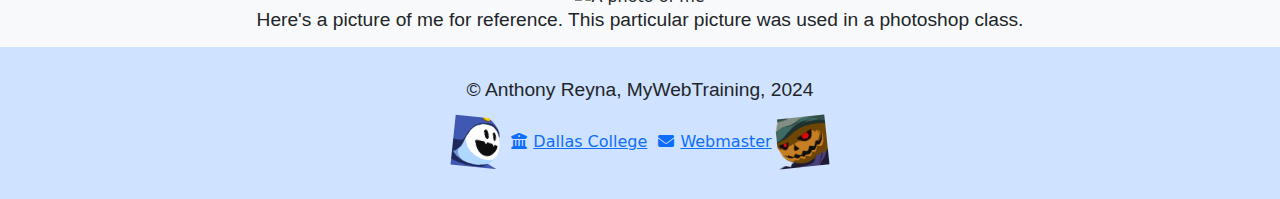
==== commit ad4ed5df: "web page finalize update" ====
--- a/about-us.html
+++ b/about-us.html
@@ -4,7 +4,7 @@
     <head>
         <meta charset="UTF-8">
         <meta name="viewport" content="width=device-width, initial-scale=1.0">
-        <title>Home</title>
+        <title>About Us</title>
         <link rel="stylesheet" href="css/style.css">
         <link rel="stylesheet" href="css/layout.css">
         <link rel="stylesheet" href="css/fontawesome.css">
@@ -12,7 +12,6 @@
         <link rel="preconnect" href="https://fonts.googleapis.com">
         <link rel="preconnect" href="https://fonts.gstatic.com" crossorigin>
         <link href="https://fonts.googleapis.com/css2?family=Gilda+Display&family=Inria+Serif:ital,wght@0,300;0,400;0,700;1,300;1,400;1,700&display=swap" rel="stylesheet">
-        <script src="javascript/javascript.js" defer></script>
         <link href="https://cdn.jsdelivr.net/npm/bootstrap@5.3.3/dist/css/bootstrap.min.css" rel="stylesheet" integrity="sha384-QWTKZyjpPEjISv5WaRU9OFeRpok6YctnYmDr5pNlyT2bRjXh0JMhjY6hW+ALEwIH" crossorigin="anonymous">
     </head>
 
@@ -26,7 +25,7 @@
 
         <nav class="container-fluid navbar navbar-expand-lg navbar-light bg-primary-subtle mb-3">
             <div class="container">
-                <span class="navbar-brand mb-0 h1">Registration</span>
+                <span class="navbar-brand mb-0 h1">About Us</span>
                 <button class="navbar-toggler" type="button" data-bs-toggle="collapse" data-bs-target="#navbarNav" aria-controls="navbarNav" aria-expanded="false" aria-label="Toggle navigation">
                     <span class="navbar-toggler-icon"></span>
                 </button>
@@ -117,6 +116,6 @@
             </div>
         </footer>
 
+    <script src="https://cdn.jsdelivr.net/npm/bootstrap@5.3.3/dist/js/bootstrap.bundle.min.js" integrity="sha384-YvpcrYf0tY3lHB60NNkmXc5s9fDVZLESaAA55NDzOxhy9GkcIdslK1eN7N6jIeHz" crossorigin="anonymous"></script>    
     </body>
-
 </html>--- a/css/layout.css
+++ b/css/layout.css
@@ -89,7 +89,7 @@
 }
 
 @media screen and (max-width: 499px) {
-    #mainFlex, .desk-top {
+    #mainFlex {
         display: none;
     }
 
@@ -126,7 +126,7 @@
 
 @media screen and (min-width: 500px) {
 
-   .mobile-faq, .mobile-nav, .mobile-main, #nav-top, .mobile.nav {
+   .mobile-faq, .mobile-nav, .mobile-main, #nav-top {
         display: none;
    }
 
@@ -139,16 +139,7 @@
         justify-content: space-evenly;
    }
 
-    .navFlex {
-        display: flex;
-        flex: 1 0 15%;
-        padding: 1em;
-        flex-flow: column wrap;
-        min-width: 200px;
-        background-image: var(--gradient1);
-    }
-
-    section h2, aside h2 {
+    section h2, aside h2, .grid-h2{
         text-align: center;
     }
 
@@ -160,6 +151,19 @@
         margin: 1em;
     }
 
+}
+
+@media screen and (max-width: 699px) {
+
+    .desk-top {
+        display: none
+    }
+}
+
+@media screen and (max-width: 999px) {
+    .faq-nav {
+        display: none;
+    }
 }
 
 @media screen and (max-width: 999px) {
@@ -178,6 +182,7 @@
 
     .topnav.responsive {
         position: relative;
+        flex-direction: column;
     }
 
     .topnav.responsive .menu {
@@ -194,6 +199,10 @@
 }
 
 @media screen and (min-width: 1000px) {
+
+    .phone-nav {
+        display: none;
+    }
 
     section h2, aside h2 {
         text-align: left;
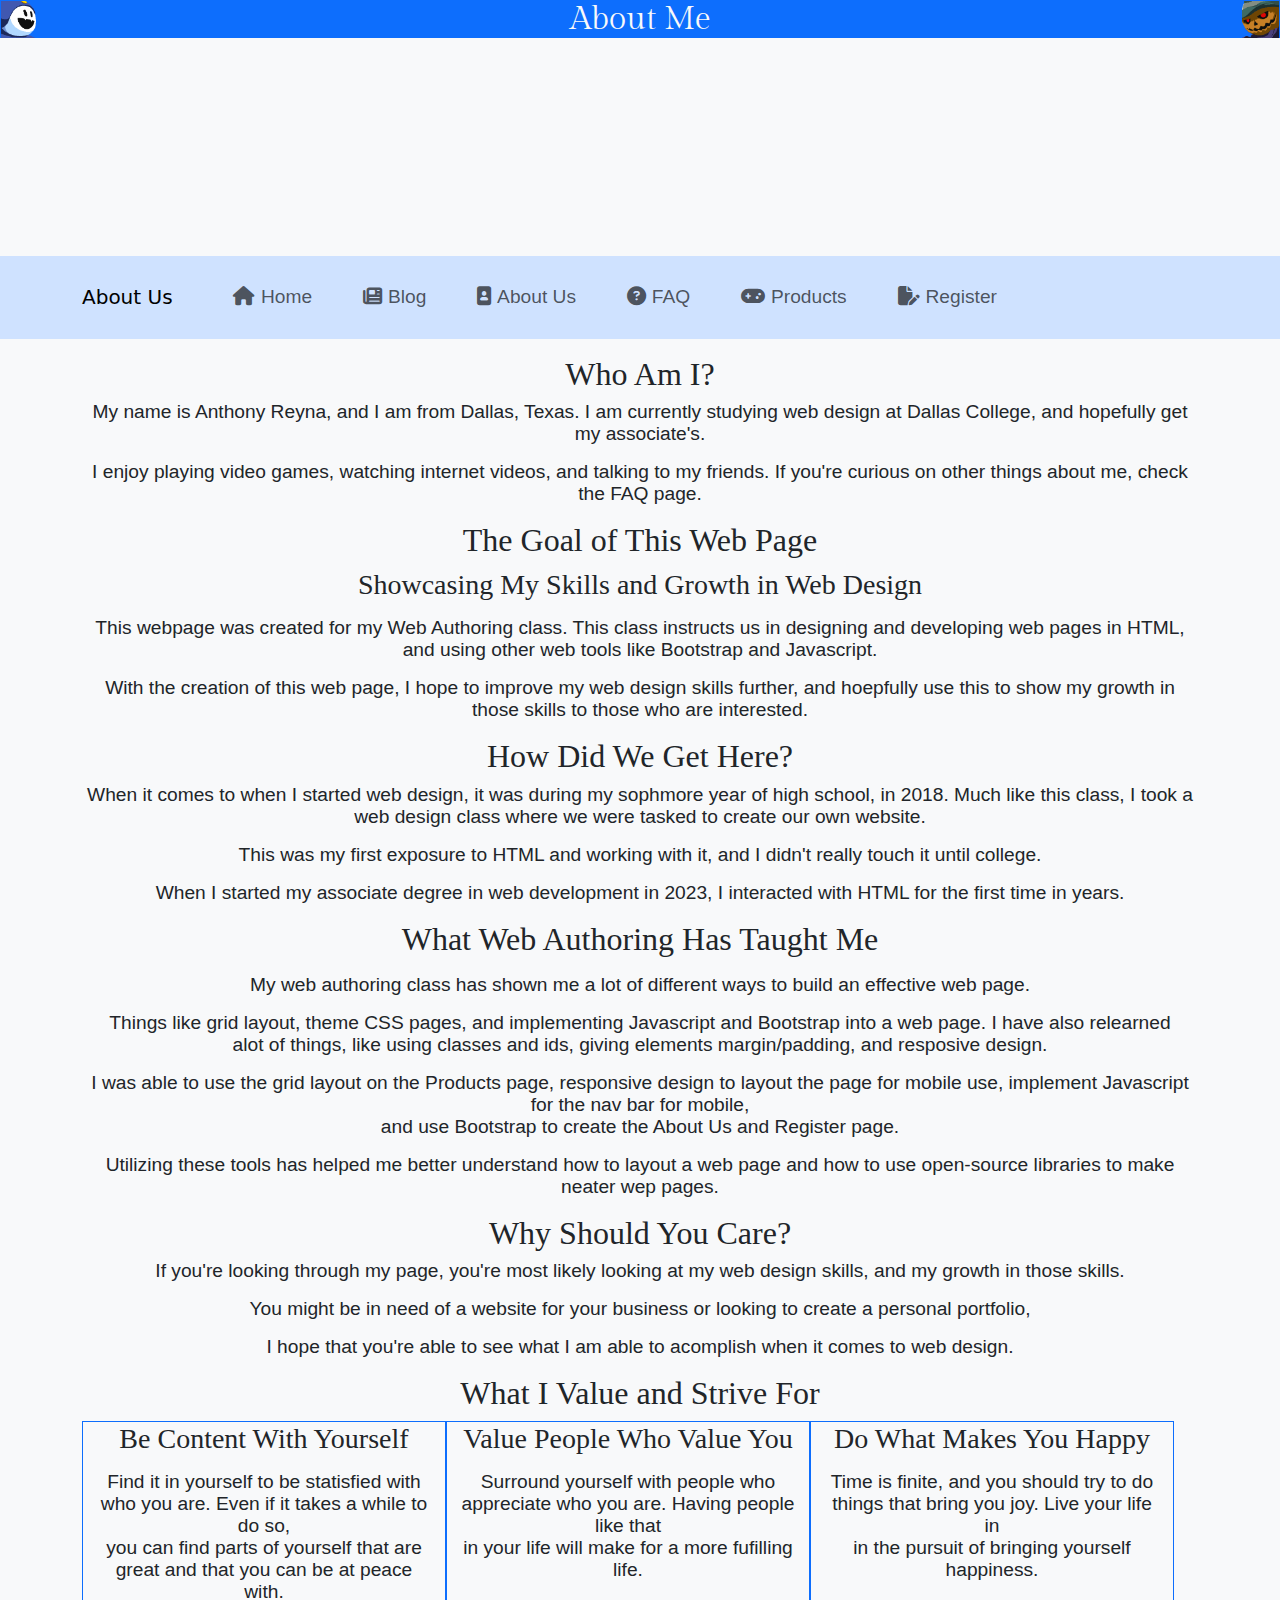
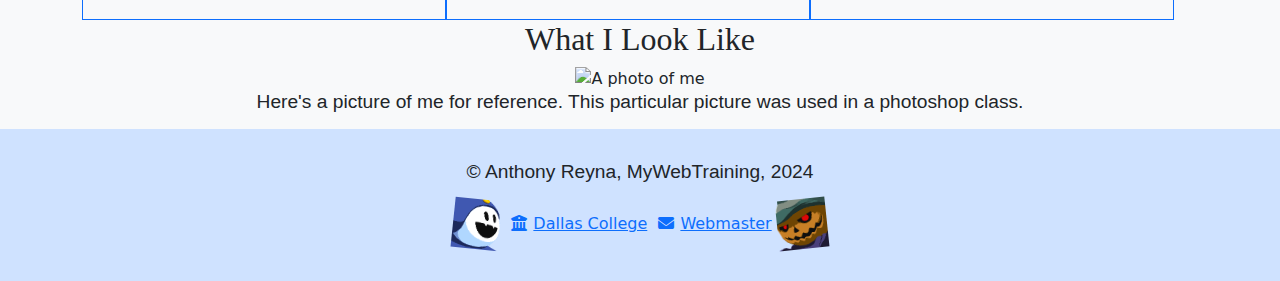
==== commit 68b58842: "about us finalize update" ====
--- a/about-us.html
+++ b/about-us.html
@@ -72,7 +72,9 @@
             <h2 class="mb-3">What Web Authoring Has Taught Me</h2>
             <p class="mb-3">My web authoring class has shown me a lot of different ways to build an effective web page.</p>
             <p class="mb-3">Things like grid layout, theme CSS pages, and implementing Javascript and Bootstrap into a web page. I have also relearned <br>
-                alot of things, like using classes and ids, giving elements margin/padding, and resposive design.</p> 
+                alot of things, like using classes and ids, giving elements margin/padding, and resposive design.</p>
+            <p class="mb-3">I was able to use the grid layout on the Products page, responsive design to layout the page for mobile use, implement Javascript for the nav bar for mobile, <br>
+                and use Bootstrap to create the About Us and Register page.</p> 
             <p class="mb-3">Utilizing these tools has helped me better understand how to layout a web page and how to use open-source libraries to make neater wep pages.</p>
 
             <h2>Why Should You Care?</h2>
